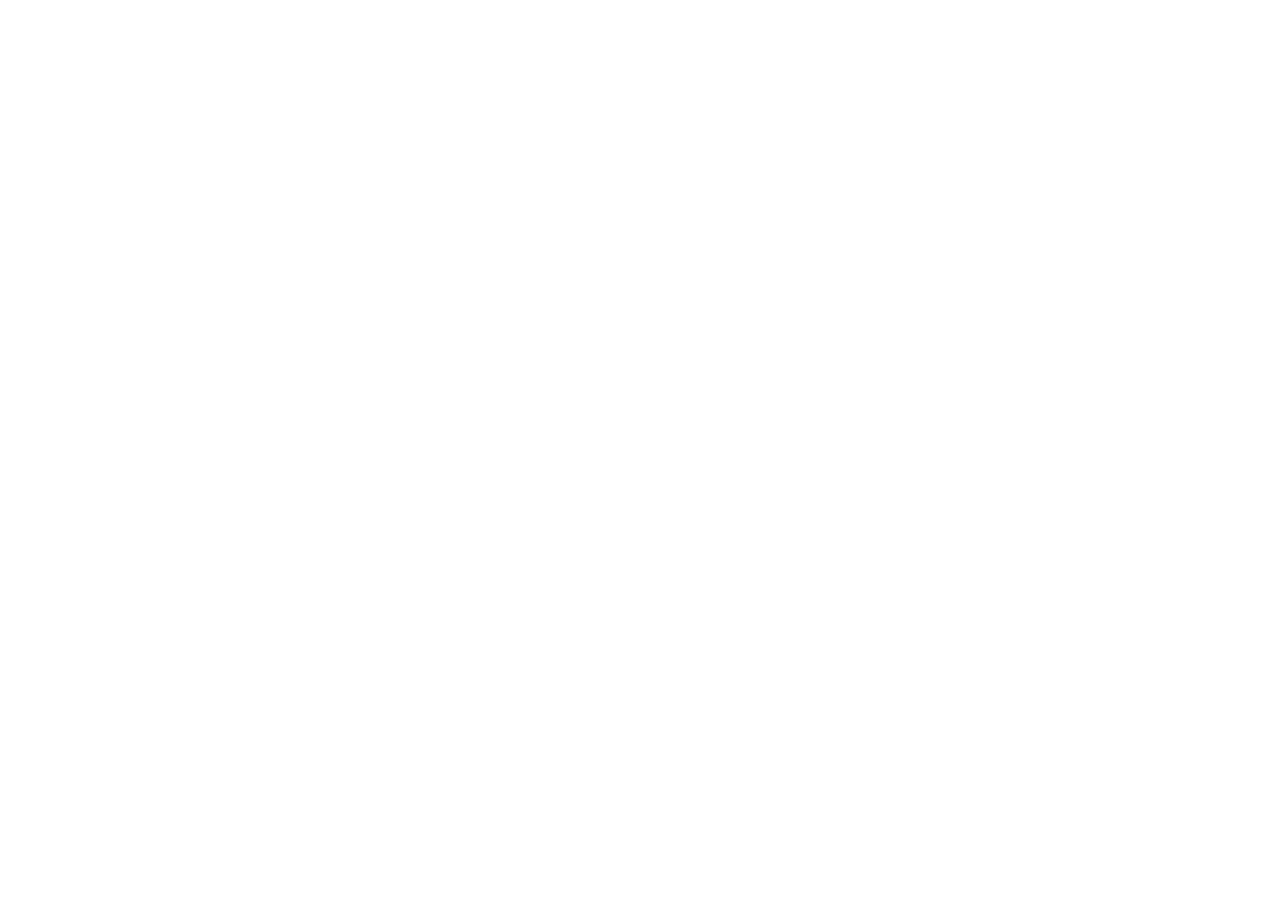
==== static/index.html @ d24a5dd4 "first commit" ====
<!DOCTYPE html>
<html lang="en">
<head>
  <meta charset="UTF-8">
  <meta name="viewport" content="width=device-width, initial-scale=1.0">
  <title>Index</title>
</head>
<body>
  
</body>
</html>
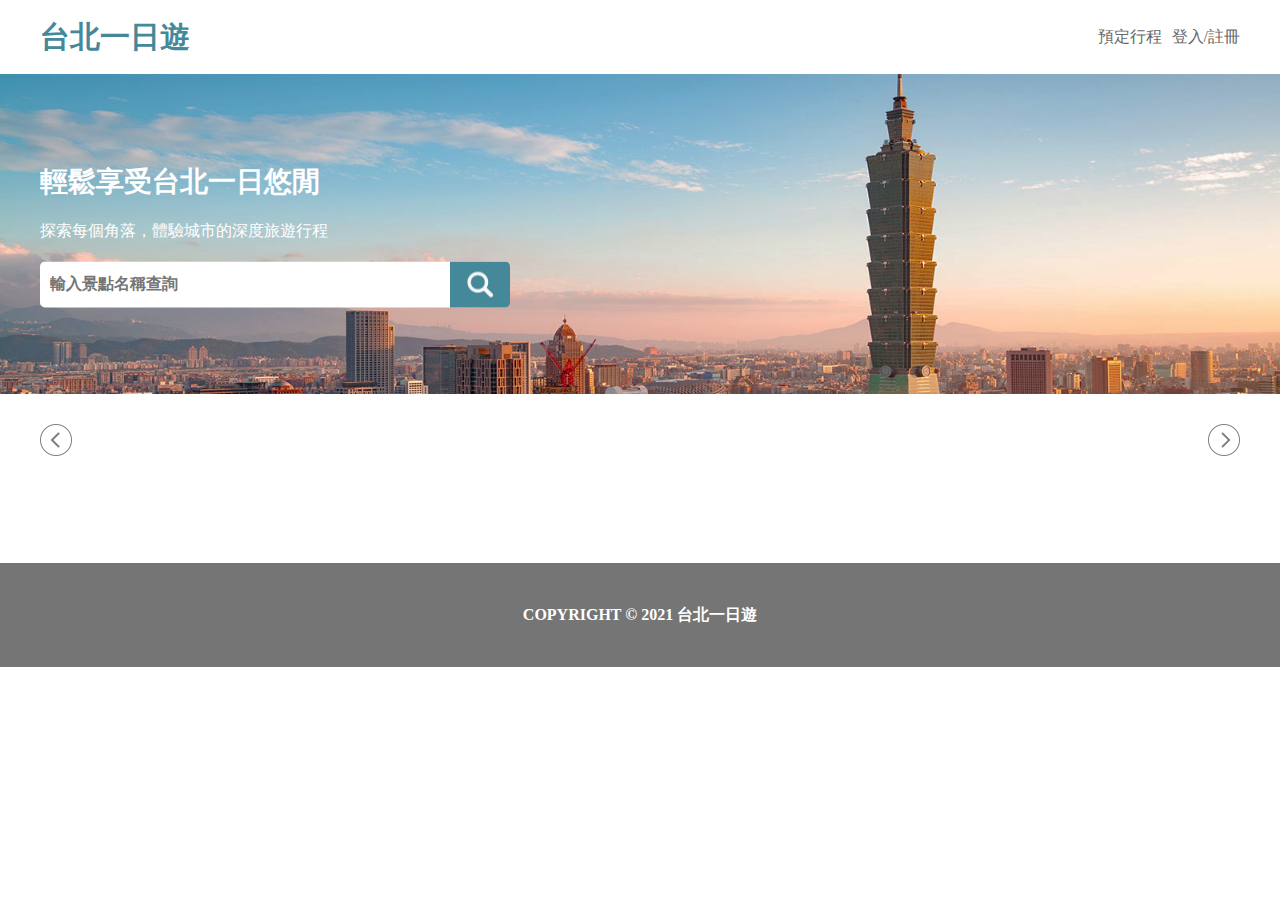
==== commit a9bd4c02: "stage2_week2" ====
--- a/static/index.html
+++ b/static/index.html
@@ -1,11 +1,70 @@
 <!DOCTYPE html>
 <html lang="en">
-<head>
-  <meta charset="UTF-8">
-  <meta name="viewport" content="width=device-width, initial-scale=1.0">
-  <title>Index</title>
-</head>
-<body>
-  
-</body>
-</html>+  <head>
+    <meta charset="UTF-8" />
+    <meta name="viewport" content="width=device-width, initial-scale=1.0" />
+    <title>臺北一日遊Home Page</title>
+    <link rel="stylesheet" href="/static/index.css" />
+    <script src="/static/js/index.js"></script>
+  </head>
+  <body>
+    <div class="navigation" id="navigation">
+      <div class="nav_bar">
+        <h2 class="nav_h2">台北一日遊</h2>
+        <div class="button_container">
+          <button>預定行程</button><button>登入/註冊</button>
+        </div>
+      </div>
+    </div>
+
+    <div class="welcome" id="welcome">
+      <img src="/static/images/welcome.png" alt="" />
+      <div class="slogan">
+        <h1>輕鬆享受台北一日悠閒</h1>
+        <p>探索每個角落，體驗城市的深度旅遊行程</p>
+        <div class="search-bar">
+          <input
+            class="custom-input"
+            type="text"
+            placeholder="輸入景點名稱查詢"
+          />
+          <button class="search-bar-btn"></button>
+        </div>
+      </div>
+    </div>
+    <main>
+      <div class="main">
+        <div class="list-bar">
+          <div class="carousel-container">
+            <div class="left_arrow_container">
+              <div class="left_arrow"></div>
+            </div>
+            <div class="station-info">
+              <div class="station-list"></div>
+            </div>
+            <div class="right_arrow_container">
+              <div class="right_arrow"></div>
+            </div>
+          </div>
+        </div>
+      </div>
+      <div class="attractions">
+        <template id="attraction-template">
+          <div class="attractions-item">
+            <div class="attractions-img">
+              <img src="" alt="attractions" />
+              <div class="name-banner">
+                <p class="name"></p>
+              </div>
+            </div>
+            <div class="info-container">
+              <p class="category"></p>
+              <p class="mrt"></p>
+            </div>
+          </div>
+        </template>
+      </div>
+    </main>
+    <footer class="footer">COPYRIGHT © 2021 台北一日遊</footer>
+  </body>
+</html>
--- a/static/index.css
+++ b/static/index.css
@@ -0,0 +1,632 @@
+* {
+  /* debug用　使用完刪除 */
+  /* outline: 1px red solid; */
+  font-family: Noto Sans TC;
+  margin: 0;
+  padding: 0;
+  overflow-x: hidden;
+}
+
+@media (min-width: 1201px) and (max-width: 1920px) {
+  #welcome {
+    position: relative;
+    width: 100vw;
+  }
+  .welcome {
+    position: relative;
+    padding-top: 74px; /*避免被navigation擋住*/
+  }
+  .welcome img {
+    width: 100vw;
+    height: 320px;
+    object-fit: cover;
+    background-size: contain;
+    object-position: center top; /* 將圖片的頂部對齊容器的頂部 */
+  }
+
+  .slogan {
+    position: absolute;
+    top: 62%; /*手動調*/
+    left: 50%;
+    transform: translate(-50%, -50%);
+    text-align: center;
+    color: white;
+    padding: 10px;
+    border-radius: 10px;
+    display: flex;
+    flex-direction: column; /*讓內部元素垂直排列*/
+    align-items: flex-start; /*讓內部元素靠左對齊*/
+  }
+  .navigation {
+    display: flex;
+    justify-content: center;
+    width: 100vw;
+    height: 54px;
+    padding: 10px 0;
+    position: fixed; /* 將 position 設置為 fixed */
+    top: 0; /* 將navigation固定在頂部 */
+    background-color: white; /* 確保navigation不被其他元素遮擋 */
+    z-index: 999; /* 設置 z-index,確保導航欄在最上層 */
+  }
+  .nav_bar {
+    display: flex;
+    align-items: center;
+    width: 1200px;
+    height: 34px;
+    position: absolute;
+    top: 50%;
+    transform: translateY(-50%);
+  }
+  .nav_h2 {
+    position: relative;
+    display: flex;
+    align-items: center;
+    width: 150px;
+    height: 34px;
+    margin: 0;
+    left: 0px;
+    font-size: 30px;
+    color: #448899;
+  }
+  .button_container {
+    display: flex;
+    margin-left: auto;
+    height: 34px;
+    font-size: 16px;
+    color: #666666;
+    align-items: center;
+  }
+  /* 消除按鈕的預設樣式 */
+  .button_container button {
+    appearance: none;
+    border: none;
+    background-color: transparent;
+    padding-left: 10px;
+    margin: 0;
+    font-size: inherit;
+    color: inherit;
+  }
+
+  .slogan h1,
+  .slogan p,
+  .slogan input,
+  .slogan button {
+    margin-bottom: 10px;
+  }
+  .slogan h1 {
+    font-size: 28px;
+    font-weight: 700;
+  }
+  .slogan p {
+    font-size: 16px;
+  }
+  .search-bar {
+    display: flex;
+    align-items: center;
+  }
+  .custom-input {
+    width: 400px;
+    height: 46px;
+    border-top-left-radius: 5px; /* 左上導圓角 */
+    border-bottom-left-radius: 5px; /* 左下導圓角 */
+    border: none;
+    padding-left: 10px; /* 輸入景點名稱查詢的位置調整 */
+  }
+  .custom-input::placeholder {
+    color: #757575;
+    font-weight: 700;
+    font-size: 16px;
+    left: 50px;
+  }
+  input:focus {
+    outline: none; /* 移除input元素在輸入時的邊框 */
+  }
+  .search-bar-btn {
+    width: 60px;
+    height: 46px;
+    background-color: #448899;
+    border: none;
+    border-top-right-radius: 5px; /* 右上導圓角 */
+    border-bottom-right-radius: 5px; /* 右下導圓角 */
+    background-image: url(/static/icon/icon_search.png); /*按鈕放置image*/
+    background-repeat: no-repeat;
+    background-position: center;
+  }
+  .slogan {
+    position: absolute;
+    width: 1200px;
+    height: 169px;
+    padding: 10px;
+    gap: 10px;
+  }
+  main {
+    top: -320px;
+  }
+  .main {
+    /* main and .main不一樣 */
+    display: flex;
+    justify-content: center;
+    padding: 25px 0 0 0;
+  }
+  .left_arrow,
+  .right_arrow {
+    z-index: 200;
+    width: 100%;
+    height: 100%;
+    cursor: pointer;
+    background-size: cover; /*確保圖片能夠完全覆蓋按鈕區域並保持縱橫比。*/
+    position: absolute;
+  }
+  .left_arrow_container {
+    left: 0px;
+    width: 32px;
+    height: 32px;
+    z-index: 200;
+    position: absolute;
+    background-color: white; /*避免arrow img透明看到底字*/
+  }
+  .right_arrow_container {
+    right: 0px;
+    width: 32px;
+    height: 32px;
+    z-index: 200;
+    position: absolute;
+    background-color: white; /*避免arrow img透明看到底字*/
+  }
+  .left_arrow {
+    left: 0px;
+    background-image: url("/static/icon/Default_left.png");
+  }
+  .left_arrow:hover {
+    left: 0px;
+    background-image: url("/static/icon/Hovered\ _left.png");
+  }
+  .right_arrow {
+    background-image: url("/static/icon/Default_right.png");
+  }
+  .right_arrow:hover {
+    background-image: url("/static/icon/Hovered_right.png");
+  }
+  /*list mrts  */
+  .list-bar {
+    width: 1200px;
+    height: 70px;
+    gap: 0px;
+    opacity: 1;
+  }
+  .carousel-container {
+    /* width: Fill (1, 106px) px;
+    height: Fixed (50px) px;
+    padding: 13px 10px 13px 10px; */
+    width: 1200px;
+    /* overflow: hidden; */
+    position: relative;
+    display: flex;
+    justify-content: center;
+    overflow: hidden;
+    align-items: center; /*內部元素居中*/
+  }
+  .station-info {
+    /* width: 62px;
+    height: 24px; */
+    padding: 5px 0px 5px 0px;
+    gap: 4px;
+    /* flex-grow: 1; 防止內容溢出 */
+    display: inline-block; /*將 .station-list 設置為行內塊級元素*/
+    white-space: nowrap; /* 防止換行 */
+    display: flex; /*水平滾動？*/
+    /*overflow-x: auto; 水平滾動條？*/
+    padding-left: 38px; /* 調整左邊的 padding 值,留出箭頭的空間 */
+    padding-right: 38px; /* 調整右邊的 padding 值,留出箭頭的空間 */
+    justify-content: flex-start; /* 讓內容左對齊 */
+  }
+  .station-list {
+    /* width: 62px; */
+    height: 24px;
+    font-size: 16px;
+    color: #666666;
+    margin-right: 10px; /* 添加一些間距 */
+    display: inline-block;
+    flex-shrink: 0; /*不要壓縮　預設是1是預防爆版*/
+    cursor: pointer;
+  }
+  .station-list:hover {
+    color: #000000; /* 滑鼠移過時的文字顏色 */
+    cursor: pointer;
+  }
+  /* attraction */
+  .attractions {
+    display: grid;
+    max-width: 1200px;
+    grid-template-columns: repeat(4, 1fr); /* 4 列,每列佔 1fr(分數單位) */
+    gap: 30px; /*the same as grid-gap*/
+    box-sizing: border-box;
+    margin: auto;
+    margin-bottom: 40px;
+    padding: 15px;
+    object-fit: contain;
+  }
+  .attractions-img {
+    position: relative;
+    height: 197px;
+    overflow: hidden; /*避免scroll bar*/
+    object-fit: cover;
+  }
+  .attractions-img img {
+    height: 197px;
+    width: 270px;
+    object-fit: cover;
+  }
+  .attractions-item {
+    display: flex;
+    flex-direction: column;
+    align-items: center;
+    border-style: solid; /*邊框*/
+    border-color: #e8e8e8;
+    border-radius: 5px;
+  }
+  .name-banner {
+    position: absolute;
+    bottom: 0;
+    z-index: 10;
+    width: 270px;
+    height: 40px;
+    background-color: rgba(0, 0, 0, 0.5); /* 半透明灰色背景 */
+    color: white;
+    padding: 0px;
+    box-sizing: border-box;
+    font-size: 16px;
+    display: flex; /*content置中*/
+    align-items: center;
+    white-space: nowrap; /*防止name換行*/
+  }
+  .name-banner .name {
+    text-indent: 10px; /* 純文字向右縮進 10px不影響div */
+    text-overflow: ellipsis; /*太長的name...*/
+  }
+  .info-container {
+    display: flex;
+    justify-content: space-between;
+    width: 250px;
+    height: 45px;
+    align-items: center;
+    background-color: white;
+    box-sizing: border-box;
+    color: #757575;
+  }
+
+  .footer {
+    display: flex;
+    font-size: 16px;
+    font-weight: bold;
+    color: #ffffff;
+    background-color: #757575;
+    height: 104px;
+    width: 100vw;
+    align-items: center;
+    justify-content: center;
+  }
+}
+
+@media (min-width: 360px) and (max-width: 1200px) {
+  #welcome {
+    position: relative;
+    width: 100vw;
+  }
+  .welcome {
+    position: relative;
+    padding-top: 54px; /*避免被navigation擋住*/
+  }
+  .welcome img {
+    width: 360px;
+    height: 320px;
+    object-fit: cover;
+    background-size: contain;
+    object-position: center top; /* 將圖片的頂部對齊容器的頂部 */
+  }
+
+  .slogan {
+    position: absolute;
+    top: 62%; /*手動調*/
+    left: 50%;
+    transform: translate(-50%, -50%);
+    text-align: center;
+    color: white;
+    padding: 10px;
+    border-radius: 10px;
+    display: flex;
+    flex-direction: column; /*讓內部元素垂直排列*/
+    align-items: flex-start; /*讓內部元素靠左對齊*/
+  }
+  .navigation {
+    display: flex;
+    justify-content: flex-end;
+    width: 100vw;
+    height: 54px;
+    /* padding: 10px 0; */
+    position: fixed; /* 將 position 設置為 fixed */
+    top: 0; /* 將navigation固定在頂部 */
+    background-color: white; /* 確保navigation不被其他元素遮擋 */
+    z-index: 999; /* 設置 z-index,確保導航欄在最上層 */
+  }
+  .nav_bar {
+    display: flex;
+    align-items: center;
+    width: 360px;
+    height: 34px;
+    position: absolute;
+    top: 50%;
+    transform: translateY(-50%);
+  }
+  .nav_h2 {
+    position: relative;
+    display: flex;
+    align-items: center;
+    width: 150px;
+    height: 34px;
+    margin: 0;
+    left: 10px;
+    font-size: 30px;
+    color: #448899;
+  }
+  .button_container {
+    display: flex;
+    margin-left: auto;
+    right: 0px;
+
+    height: 34px;
+    width: 175px;
+    font-size: 16px;
+    color: #666666;
+    align-items: center;
+  }
+  /* 消除按鈕的預設樣式 */
+  .button_container button {
+    appearance: none;
+    border: none;
+    background-color: transparent;
+    padding-left: 10px;
+    padding-right: 10px;
+    margin: 0;
+    font-size: inherit;
+    color: inherit;
+  }
+  .slogan {
+    position: relative;
+    top: 220px;
+  }
+  .slogan h1,
+  .slogan p,
+  .slogan input,
+  .slogan button {
+    margin-bottom: 10px;
+  }
+  .slogan h1 {
+    font-size: 28px;
+    font-weight: 700;
+  }
+  .slogan p {
+    font-size: 16px;
+  }
+  .search-bar {
+    display: flex;
+    align-items: center;
+    position: relative;
+  }
+  .custom-input {
+    width: 285px;
+    height: 46px;
+    border-top-left-radius: 5px; /* 左上導圓角 */
+    border-bottom-left-radius: 5px; /* 左下導圓角 */
+    border: none;
+    padding-left: 10px; /* 輸入景點名稱查詢的位置調整 */
+  }
+  .custom-input::placeholder {
+    color: #757575;
+    font-weight: 700;
+    font-size: 16px;
+    left: 50px;
+  }
+  input:focus {
+    outline: none; /* 移除input元素在輸入時的邊框 */
+  }
+  .search-bar-btn {
+    position: absolute;
+    right: -1px;
+    width: 60px;
+    height: 46px;
+    background-color: #448899;
+    border: none;
+    border-top-right-radius: 5px; /* 右上導圓角 */
+    border-bottom-right-radius: 5px; /* 右下導圓角 */
+    background-image: url(/static/icon/icon_search.png); /*按鈕放置image*/
+    background-repeat: no-repeat;
+    background-position: center;
+  }
+  .slogan {
+    position: absolute;
+    width: 320px;
+    height: 169px;
+    padding: 10px;
+    gap: 10px;
+    font-size: 16px;
+  }
+  main {
+    top: -320px;
+  }
+  .main {
+    /* main and .main不一樣 */
+    display: flex;
+    justify-content: center;
+    padding: 25px 0 0 0;
+  }
+  .left_arrow,
+  .right_arrow {
+    z-index: 200;
+    width: 100%;
+    height: 100%;
+    cursor: pointer;
+    background-size: cover; /*確保圖片能夠完全覆蓋按鈕區域並保持縱橫比。*/
+    position: absolute;
+  }
+  .left_arrow_container {
+    left: 0px;
+    width: 32px;
+    height: 32px;
+    z-index: 200;
+    position: absolute;
+    background-color: white; /*避免arrow img透明看到底字*/
+  }
+  .right_arrow_container {
+    right: 0px;
+    width: 32px;
+    height: 32px;
+    z-index: 200;
+    position: absolute;
+    background-color: white; /*避免arrow img透明看到底字*/
+  }
+  .left_arrow {
+    left: 0px;
+    background-image: url("/static/icon/Default_left.png");
+  }
+  .left_arrow:hover {
+    left: 0px;
+    background-image: url("/static/icon/Hovered\ _left.png");
+  }
+  .right_arrow {
+    background-image: url("/static/icon/Default_right.png");
+  }
+  .right_arrow:hover {
+    background-image: url("/static/icon/Hovered_right.png");
+  }
+  /*list mrts  */
+  .list-bar {
+    width: 360px;
+    height: 70px;
+    gap: 0px;
+    opacity: 1;
+    justify-content: center;
+    align-items: center;
+    display: flex;
+  }
+  .carousel-container {
+    /* width: Fill (1, 106px) px;
+        height: Fixed (50px) px;
+        padding: 13px 10px 13px 10px; */
+    width: 326px;
+    /* overflow: hidden; */
+    position: relative;
+    display: flex;
+    /* justify-items: center; */
+    overflow: hidden;
+    align-items: center; /*內部元素居中*/
+  }
+  .station-info {
+    /* width: 62px;
+        height: 24px; */
+    padding: 5px 0px 5px 0px;
+    gap: 4px;
+    /* flex-grow: 1; 防止內容溢出 */
+    display: inline-block; /*將 .station-list 設置為行內塊級元素*/
+    white-space: nowrap; /* 防止換行 */
+    display: flex; /*水平滾動？*/
+    /*overflow-x: auto; 水平滾動條？*/
+    padding-left: 38px; /* 調整左邊的 padding 值,留出箭頭的空間 */
+    padding-right: 38px; /* 調整右邊的 padding 值,留出箭頭的空間 */
+    justify-content: flex-start; /* 讓內容左對齊 */
+  }
+  .station-list {
+    /* width: 62px; */
+    height: 24px;
+    font-size: 16px;
+    color: #666666;
+    margin-right: 7px; /* 添加一些間距 */
+    margin-left: 7px; /* 添加一些間距 */
+    display: inline-block;
+    flex-shrink: 0; /*不要壓縮　預設是1是預防爆版*/
+    cursor: pointer;
+  }
+  .station-list:hover {
+    color: #000000; /* 滑鼠移過時的文字顏色 */
+    cursor: pointer;
+  }
+  /* attraction */
+  .attractions {
+    display: grid;
+    max-width: 322px;
+    grid-template-columns: repeat(1, 1fr); /* 4 列,每列佔 1fr(分數單位) */
+    gap: 30px; /*the same as grid-gap*/
+    box-sizing: border-box;
+    margin: auto;
+    margin-bottom: 40px;
+    /* padding: 15px; */
+    object-fit: contain;
+  }
+  .attractions-img {
+    position: relative;
+    height: 235px;
+    width: 322px;
+    overflow: hidden; /*避免scroll bar*/
+    object-fit: cover;
+  }
+  .attractions-img img {
+    height: 235px;
+    width: 322px;
+    object-fit: cover;
+  }
+  .attractions-item {
+    display: flex;
+    flex-direction: column;
+    align-items: center;
+    border-style: solid; /*邊框*/
+    border-color: #e8e8e8;
+    border-radius: 5px;
+  }
+  .name-banner {
+    position: absolute;
+    bottom: 0;
+    z-index: 10;
+    width: 322px;
+    height: 40px;
+    background-color: rgba(0, 0, 0, 0.5); /* 半透明灰色背景 */
+    color: white;
+    padding: 0px;
+    box-sizing: border-box;
+    font-size: 16px;
+    display: flex; /*content置中*/
+    align-items: center;
+    white-space: nowrap; /*防止name換行*/
+  }
+  .name-banner .name {
+    text-indent: 10px; /* 純文字向右縮進 10px不影響div */
+    text-overflow: ellipsis; /*太長的name...*/
+  }
+  .info-container {
+    display: flex;
+    justify-content: space-between;
+    width: 322px;
+    height: 45px;
+    align-items: center;
+    background-color: white;
+    box-sizing: border-box;
+    color: #757575;
+  }
+  .category {
+    margin-left: 10px;
+  }
+  .mrt {
+    margin-right: 10px;
+  }
+
+  .footer {
+    display: flex;
+    font-size: 16px;
+    font-weight: bold;
+    color: #ffffff;
+    background-color: #757575;
+    height: 104px;
+    width: 100vw;
+    align-items: center;
+    justify-content: center;
+  }
+}
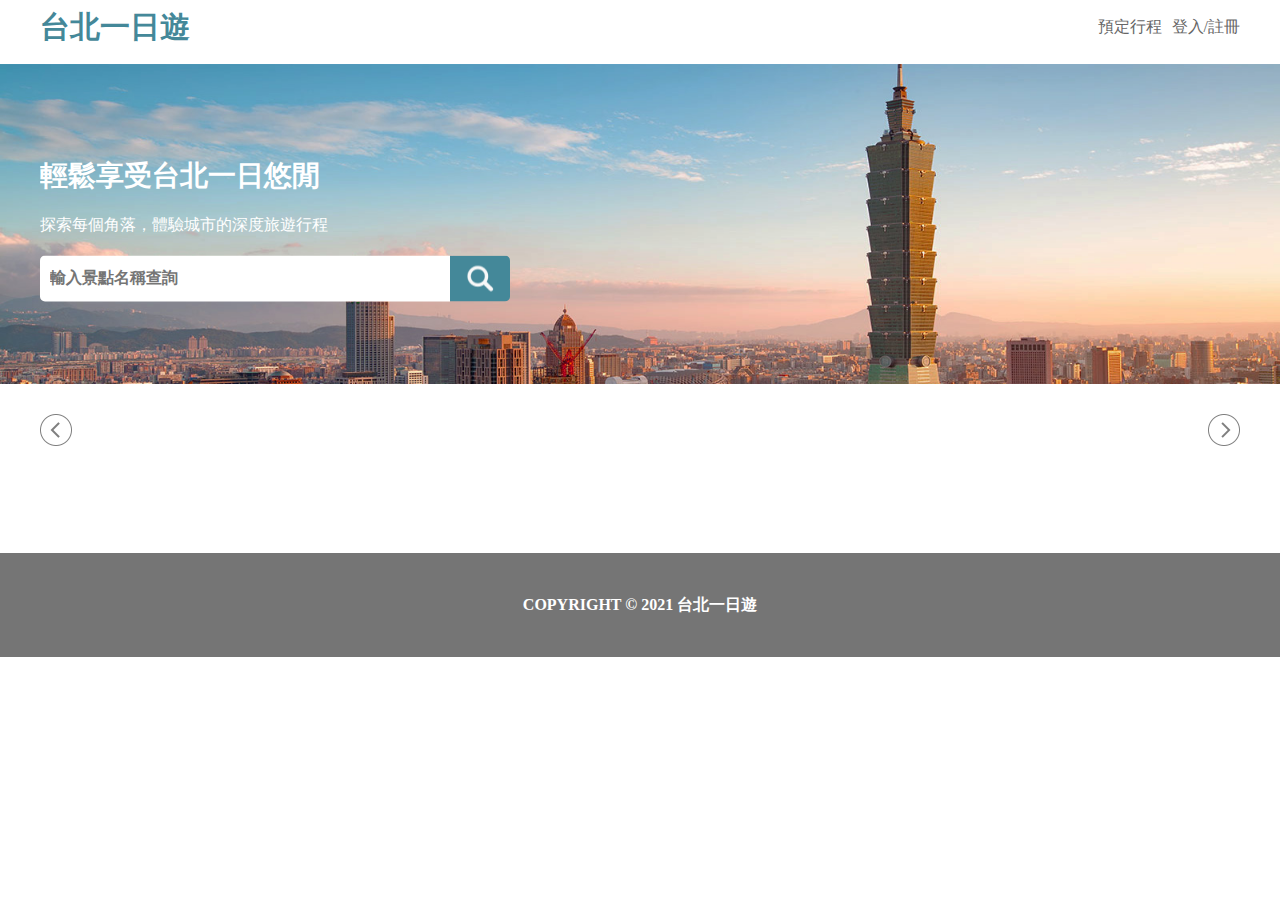
==== commit cdab8ec7: "week3" ====
--- a/static/index.html
+++ b/static/index.html
@@ -10,13 +10,14 @@
   <body>
     <div class="navigation" id="navigation">
       <div class="nav_bar">
-        <h2 class="nav_h2">台北一日遊</h2>
+        <a href="http://127.0.0.1:8000/" style="text-decoration: none"
+          ><h2 class="nav_h2">台北一日遊</h2></a
+        >
         <div class="button_container">
           <button>預定行程</button><button>登入/註冊</button>
         </div>
       </div>
     </div>
-
     <div class="welcome" id="welcome">
       <img src="/static/images/welcome.png" alt="" />
       <div class="slogan">
@@ -51,16 +52,18 @@
       <div class="attractions">
         <template id="attraction-template">
           <div class="attractions-item">
-            <div class="attractions-img">
-              <img src="" alt="attractions" />
-              <div class="name-banner">
-                <p class="name"></p>
+            <a href="/attraction/{id}" class="attraction-link">
+              <div class="attractions-img">
+                <img src="" alt="attractions" />
+                <div class="name-banner">
+                  <p class="name"></p>
+                </div>
               </div>
-            </div>
-            <div class="info-container">
-              <p class="category"></p>
-              <p class="mrt"></p>
-            </div>
+              <div class="info-container">
+                <p class="category"></p>
+                <p class="mrt"></p>
+              </div>
+            </a>
           </div>
         </template>
       </div>
--- a/static/index.css
+++ b/static/index.css
@@ -7,14 +7,14 @@
   overflow-x: hidden;
 }
 
-@media (min-width: 1201px) and (max-width: 1920px) {
+@media (min-width: 1200px) and (max-width: 1920px) {
   #welcome {
     position: relative;
     width: 100vw;
   }
   .welcome {
     position: relative;
-    padding-top: 74px; /*避免被navigation擋住*/
+    padding-top: 64px; /*避免被navigation擋住*/
   }
   .welcome img {
     width: 100vw;
@@ -42,7 +42,7 @@
     justify-content: center;
     width: 100vw;
     height: 54px;
-    padding: 10px 0;
+    /* padding: 10px 0; */
     position: fixed; /* 將 position 設置為 fixed */
     top: 0; /* 將navigation固定在頂部 */
     background-color: white; /* 確保navigation不被其他元素遮擋 */
@@ -67,6 +67,7 @@
     left: 0px;
     font-size: 30px;
     color: #448899;
+    overflow: hidden;
   }
   .button_container {
     display: flex;
@@ -262,8 +263,12 @@
     flex-direction: column;
     align-items: center;
     border-style: solid; /*邊框*/
-    border-color: #e8e8e8;
     border-radius: 5px;
+    border: 1px solid #e8e8e8;
+  }
+  /* 移除href造成的底線 */
+  a:-webkit-any-link {
+    text-decoration: none;
   }
   .name-banner {
     position: absolute;
@@ -292,9 +297,16 @@
     align-items: center;
     background-color: white;
     box-sizing: border-box;
+    color: #ffffff;
+    margin: 0 auto;
+  }
+
+  .info-container .category {
     color: #757575;
   }
-
+  .info-container .mrt {
+    color: #757575;
+  }
   .footer {
     display: flex;
     font-size: 16px;
@@ -308,7 +320,7 @@
   }
 }
 
-@media (min-width: 360px) and (max-width: 1200px) {
+@media (min-width: 360px) and (max-width: 750px) {
   #welcome {
     position: relative;
     width: 100vw;
@@ -318,7 +330,7 @@
     padding-top: 54px; /*避免被navigation擋住*/
   }
   .welcome img {
-    width: 360px;
+    width: 100vw;
     height: 320px;
     object-fit: cover;
     background-size: contain;
@@ -352,7 +364,8 @@
   .nav_bar {
     display: flex;
     align-items: center;
-    width: 360px;
+    justify-content: center;
+    width: 100vw;
     height: 34px;
     position: absolute;
     top: 50%;
@@ -368,7 +381,9 @@
     left: 10px;
     font-size: 30px;
     color: #448899;
-  }
+    overflow: hidden;
+  }
+
   .button_container {
     display: flex;
     margin-left: auto;
@@ -393,7 +408,7 @@
   }
   .slogan {
     position: relative;
-    top: 220px;
+    /* top: 220px; */
   }
   .slogan h1,
   .slogan p,
@@ -458,7 +473,8 @@
     /* main and .main不一樣 */
     display: flex;
     justify-content: center;
-    padding: 25px 0 0 0;
+    padding: 20px 0 20px 0; /*上下平均*/
+    align-items: center;
   }
   .left_arrow,
   .right_arrow {
@@ -501,7 +517,7 @@
   }
   /*list mrts  */
   .list-bar {
-    width: 360px;
+    width: 100vw;
     height: 70px;
     gap: 0px;
     opacity: 1;
@@ -513,7 +529,7 @@
     /* width: Fill (1, 106px) px;
         height: Fixed (50px) px;
         padding: 13px 10px 13px 10px; */
-    width: 326px;
+    width: 90vw;
     /* overflow: hidden; */
     position: relative;
     display: flex;
@@ -554,7 +570,7 @@
   .attractions {
     display: grid;
     max-width: 322px;
-    grid-template-columns: repeat(1, 1fr); /* 4 列,每列佔 1fr(分數單位) */
+    grid-template-columns: repeat(1, 1fr); /* 1 列,每列佔 1fr(分數單位) */
     gap: 30px; /*the same as grid-gap*/
     box-sizing: border-box;
     margin: auto;
@@ -579,8 +595,12 @@
     flex-direction: column;
     align-items: center;
     border-style: solid; /*邊框*/
-    border-color: #e8e8e8;
+    border: 1px solid #e8e8e8;
     border-radius: 5px;
+  }
+  /* 移除href造成的底線 */
+  a:-webkit-any-link {
+    text-decoration: none;
   }
   .name-banner {
     position: absolute;
@@ -630,3 +650,335 @@
     justify-content: center;
   }
 }
+
+@media (min-width: 750px) and (max-width: 1199px) {
+  #welcome {
+    position: relative;
+    width: 100vw;
+  }
+  .welcome {
+    position: relative;
+    padding-top: 54px; /*避免被navigation擋住*/
+  }
+  .welcome img {
+    width: 100vw;
+    height: 320px;
+    object-fit: cover;
+    background-size: contain;
+    object-position: center top; /* 將圖片的頂部對齊容器的頂部 */
+  }
+
+  .slogan {
+    /* position: absolute; */
+    top: 62%; /*手動調*/
+    left: 50%;
+    transform: translate(-50%, -50%);
+    text-align: center;
+    color: white;
+    padding: 10px;
+    border-radius: 10px;
+    display: flex;
+    flex-direction: column; /*讓內部元素垂直排列*/
+    align-items: flex-start; /*讓內部元素靠左對齊*/
+    position: relative;
+    /* top: 220px; */
+  }
+  .navigation {
+    display: flex;
+    justify-content: flex-end;
+    width: 100vw;
+    height: 54px;
+    /* padding: 10px 0; */
+    position: fixed; /* 將 position 設置為 fixed */
+    top: 0; /* 將navigation固定在頂部 */
+    background-color: white; /* 確保navigation不被其他元素遮擋 */
+    z-index: 999; /* 設置 z-index,確保導航欄在最上層 */
+  }
+  .nav_bar {
+    display: flex;
+    align-items: center;
+    justify-content: center;
+    width: 100vw;
+    height: 34px;
+    position: absolute;
+    top: 50%;
+    transform: translateY(-50%);
+  }
+  .nav_h2 {
+    position: relative;
+    display: flex;
+    align-items: center;
+    width: 150px;
+    height: 34px;
+    margin: 0;
+    left: 10px;
+    font-size: 30px;
+    color: #448899;
+    overflow: hidden;
+  }
+
+  .button_container {
+    display: flex;
+    margin-left: auto;
+    right: 0px;
+
+    height: 34px;
+    width: 175px;
+    font-size: 16px;
+    color: #666666;
+    align-items: center;
+  }
+  /* 消除按鈕的預設樣式 */
+  .button_container button {
+    appearance: none;
+    border: none;
+    background-color: transparent;
+    padding-left: 10px;
+    padding-right: 10px;
+    margin: 0;
+    font-size: inherit;
+    color: inherit;
+  }
+
+  .slogan h1,
+  .slogan p,
+  .slogan input,
+  .slogan button {
+    margin-bottom: 10px;
+  }
+  .slogan h1 {
+    font-size: 28px;
+    font-weight: 700;
+  }
+  .slogan p {
+    font-size: 16px;
+  }
+  .search-bar {
+    display: flex;
+    align-items: center;
+    position: relative;
+  }
+  .custom-input {
+    width: 285px;
+    height: 46px;
+    border-top-left-radius: 5px; /* 左上導圓角 */
+    border-bottom-left-radius: 5px; /* 左下導圓角 */
+    border: none;
+    padding-left: 10px; /* 輸入景點名稱查詢的位置調整 */
+  }
+  .custom-input::placeholder {
+    color: #757575;
+    font-weight: 700;
+    font-size: 16px;
+    left: 50px;
+  }
+  input:focus {
+    outline: none; /* 移除input元素在輸入時的邊框 */
+  }
+  .search-bar-btn {
+    position: absolute;
+    right: -1px;
+    width: 60px;
+    height: 46px;
+    background-color: #448899;
+    border: none;
+    border-top-right-radius: 5px; /* 右上導圓角 */
+    border-bottom-right-radius: 5px; /* 右下導圓角 */
+    background-image: url(/static/icon/icon_search.png); /*按鈕放置image*/
+    background-repeat: no-repeat;
+    background-position: center;
+  }
+  .slogan {
+    position: absolute;
+    width: 320px;
+    height: 169px;
+    padding: 10px;
+    gap: 10px;
+    font-size: 16px;
+  }
+  main {
+    top: -320px;
+  }
+  .main {
+    /* main and .main不一樣 */
+    display: flex;
+    justify-content: center;
+    padding: 20px 0 20px 0; /*上下平均*/
+    align-items: center;
+  }
+  .left_arrow,
+  .right_arrow {
+    z-index: 200;
+    width: 100%;
+    height: 100%;
+    cursor: pointer;
+    background-size: cover; /*確保圖片能夠完全覆蓋按鈕區域並保持縱橫比。*/
+    position: absolute;
+  }
+  .left_arrow_container {
+    left: 0px;
+    width: 32px;
+    height: 32px;
+    z-index: 200;
+    position: absolute;
+    background-color: white; /*避免arrow img透明看到底字*/
+  }
+  .right_arrow_container {
+    right: 0px;
+    width: 32px;
+    height: 32px;
+    z-index: 200;
+    position: absolute;
+    background-color: white; /*避免arrow img透明看到底字*/
+  }
+  .left_arrow {
+    left: 0px;
+    background-image: url("/static/icon/Default_left.png");
+  }
+  .left_arrow:hover {
+    left: 0px;
+    background-image: url("/static/icon/Hovered\ _left.png");
+  }
+  .right_arrow {
+    background-image: url("/static/icon/Default_right.png");
+  }
+  .right_arrow:hover {
+    background-image: url("/static/icon/Hovered_right.png");
+  }
+  /*list mrts  */
+  .list-bar {
+    width: 100vw;
+    height: 70px;
+    gap: 0px;
+    opacity: 1;
+    justify-content: center;
+    align-items: center;
+    display: flex;
+  }
+  .carousel-container {
+    /* width: Fill (1, 106px) px;
+            height: Fixed (50px) px;
+            padding: 13px 10px 13px 10px; */
+    width: 95vw;
+    /* overflow: hidden; */
+    position: relative;
+    display: flex;
+    /* justify-items: center; */
+    overflow: hidden;
+    align-items: center; /*內部元素居中*/
+  }
+  .station-info {
+    /* width: 62px;
+            height: 24px; */
+    padding: 5px 0px 5px 0px;
+    gap: 4px;
+    /* flex-grow: 1; 防止內容溢出 */
+    display: inline-block; /*將 .station-list 設置為行內塊級元素*/
+    white-space: nowrap; /* 防止換行 */
+    display: flex; /*水平滾動？*/
+    /*overflow-x: auto; 水平滾動條？*/
+    padding-left: 38px; /* 調整左邊的 padding 值,留出箭頭的空間 */
+    padding-right: 38px; /* 調整右邊的 padding 值,留出箭頭的空間 */
+    justify-content: flex-start; /* 讓內容左對齊 */
+  }
+  .station-list {
+    /* width: 62px; */
+    height: 24px;
+    font-size: 16px;
+    color: #666666;
+    margin-right: 7px; /* 添加一些間距 */
+    margin-left: 7px; /* 添加一些間距 */
+    display: inline-block;
+    flex-shrink: 0; /*不要壓縮　預設是1是預防爆版*/
+    cursor: pointer;
+  }
+  .station-list:hover {
+    color: #000000; /* 滑鼠移過時的文字顏色 */
+    cursor: pointer;
+  }
+  /* attraction */
+  .attractions {
+    display: grid;
+    max-width: 644px;
+    grid-template-columns: repeat(2, 1fr); /* 2 列,每列佔 1fr(分數單位) */
+    gap: 30px; /*the same as grid-gap*/
+    box-sizing: border-box;
+    margin: auto;
+    margin-bottom: 40px;
+    /* padding: 15px; */
+    object-fit: contain;
+  }
+  .attractions-img {
+    position: relative;
+    height: 235px;
+    width: 322px;
+    overflow: hidden; /*避免scroll bar*/
+    object-fit: cover;
+  }
+  .attractions-img img {
+    height: 235px;
+    width: 322px;
+    object-fit: cover;
+  }
+  .attractions-item {
+    display: flex;
+    flex-direction: column;
+    align-items: center;
+    border-style: solid; /*邊框*/
+    border: 1px solid #e8e8e8;
+    border-radius: 5px;
+  }
+  /* 移除href造成的底線 */
+  a:-webkit-any-link {
+    text-decoration: none;
+  }
+  .name-banner {
+    position: absolute;
+    bottom: 0;
+    z-index: 10;
+    width: 307px;
+    height: 40px;
+    background-color: rgba(0, 0, 0, 0.5); /* 半透明灰色背景 */
+    color: white;
+    padding: 0px;
+    box-sizing: border-box;
+    font-size: 16px;
+    display: flex; /*content置中*/
+    align-items: center;
+    white-space: nowrap; /*防止name換行*/
+    margin-left: 8px;
+  }
+  .name-banner .name {
+    text-indent: 10px; /* 純文字向右縮進 10px不影響div */
+    text-overflow: ellipsis; /*太長的name...*/
+  }
+  .info-container {
+    display: flex;
+    justify-content: space-between;
+    width: 307px;
+    height: 45px;
+    align-items: center;
+    background-color: white;
+    box-sizing: border-box;
+    color: #757575;
+    margin: 0 auto;
+  }
+  .category {
+    margin-left: 10px;
+  }
+  .mrt {
+    margin-right: 10px;
+  }
+
+  .footer {
+    display: flex;
+    font-size: 16px;
+    font-weight: bold;
+    color: #ffffff;
+    background-color: #757575;
+    height: 104px;
+    width: 100vw;
+    align-items: center;
+    justify-content: center;
+  }
+}
